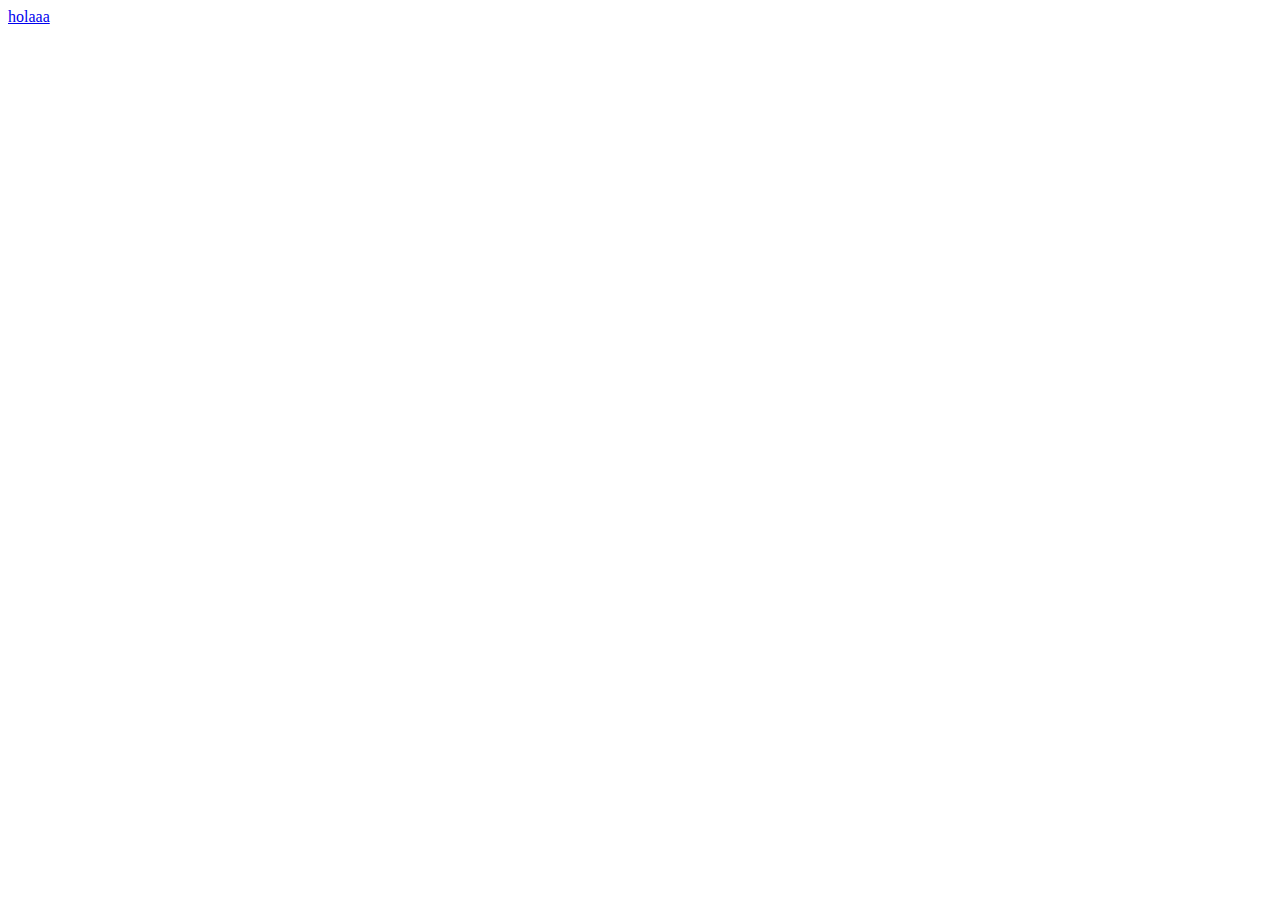
==== src/main/resources/templates/index.html @ 1432f7a3 "agregamos primer borrador con index y demas :chart_with_upwards_trend:" ====
<!DOCTYPE html>
<html lang="en">
<head>
    <meta charset="UTF-8">
    <meta name="viewport" content="width=device-width, initial-scale=1.0">
    <title>Document</title>
</head>
<body>
   <a href="/src/main/resources/templates/pages/category.html">holaaa</a>
</body>
</html>
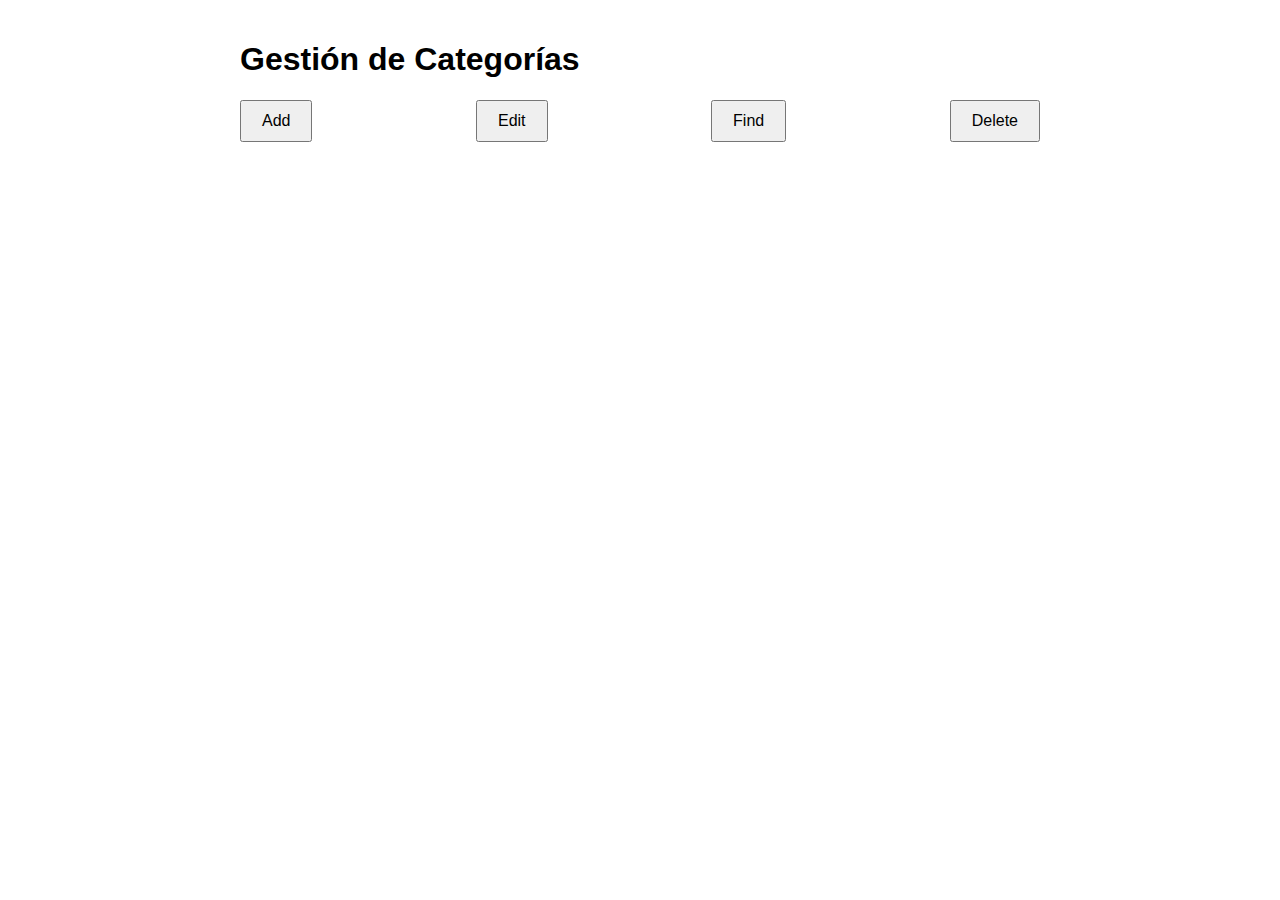
==== commit c7b97f7c: ":see_no_evil:finish primer crud category con html :alien:" ====
--- a/src/main/resources/templates/index.html
+++ b/src/main/resources/templates/index.html
@@ -1,11 +1,228 @@
 <!DOCTYPE html>
-<html lang="en">
+<html lang="es">
 <head>
     <meta charset="UTF-8">
     <meta name="viewport" content="width=device-width, initial-scale=1.0">
-    <title>Document</title>
+    <title>Gestión de Categorías</title>
+    <style>
+        body {
+            font-family: Arial, sans-serif;
+            max-width: 800px;
+            margin: 0 auto;
+            padding: 20px;
+        }
+        .button-container {
+            display: flex;
+            justify-content: space-between;
+            margin-bottom: 20px;
+        }
+        .button-container button {
+            padding: 10px 20px;
+            font-size: 16px;
+            cursor: pointer;
+        }
+        .section {
+            display: none;
+            margin-bottom: 20px;
+        }
+        form, div {
+            margin-bottom: 20px;
+        }
+        label, input, button {
+            margin-bottom: 10px;
+            display: block;
+        }
+        table {
+            width: 100%;
+            border-collapse: collapse;
+        }
+        th, td {
+            border: 1px solid #ddd;
+            padding: 8px;
+            text-align: left;
+        }
+        th {
+            background-color: #f2f2f2;
+        }
+    </style>
 </head>
 <body>
-   <a href="/src/main/resources/templates/pages/category.html">holaaa</a>
+    <h1>Gestión de Categorías</h1>
+
+    <div class="button-container">
+        <button id="addButton">Add</button>
+        <button id="editButton">Edit</button>
+        <button id="findButton">Find</button>
+        <button id="deleteButton">Delete</button>
+    </div>
+
+    <div id="addSection" class="section">
+        <h2>Añadir Categoría</h2>
+        <form id="addForm">
+            <label for="addDescription">Descripción:</label>
+            <input type="text" id="addDescription" name="descripcion" required>
+            <label for="addStatus">Estado:</label>
+            <input type="number" id="addStatus" name="estado" required min="0" max="1">
+            <button type="submit">Guardar</button>
+        </form>
+    </div>
+
+    <div id="editSection" class="section">
+        <h2>Editar Categoría</h2>
+        <form id="editForm">
+            <label for="editId">ID:</label>
+            <input type="number" id="editId" name="id" required>
+            <label for="editDescription">Descripción:</label>
+            <input type="text" id="editDescription" name="descripcion" required>
+            <label for="editStatus">Estado:</label>
+            <input type="number" id="editStatus" name="estado" required min="0" max="1">
+            <button type="submit">Actualizar</button>
+        </form>
+    </div>
+
+    <div id="findSection" class="section">
+        <h2>Buscar Categorías</h2>
+        <button id="findAllButton">Mostrar Todas las Categorías</button>
+        <div id="categoryList">
+            <table id="categoriesTable">
+                <thead>
+                    <tr>
+                        <th>ID</th>
+                        <th>Descripción</th>
+                        <th>Estado</th>
+                    </tr>
+                </thead>
+                <tbody></tbody>
+            </table>
+        </div>
+    </div>
+
+    <div id="deleteSection" class="section">
+        <h2>Eliminar Categoría</h2>
+        <form id="deleteForm">
+            <label for="deleteId">ID de la categoría a eliminar:</label>
+            <input type="number" id="deleteId" name="id" required>
+            <button type="submit">Eliminar</button>
+        </form>
+    </div>
+
+    <script>
+        const API_URL = 'http://localhost:8080/api/category';
+
+        // Function to show a specific section and hide others
+        function showSection(sectionId) {
+            const sections = document.querySelectorAll('.section');
+            sections.forEach(section => {
+                section.style.display = section.id === sectionId ? 'block' : 'none';
+            });
+        }
+
+        // Add event listeners to the main buttons
+        document.getElementById('addButton').addEventListener('click', () => showSection('addSection'));
+        document.getElementById('editButton').addEventListener('click', () => showSection('editSection'));
+        document.getElementById('findButton').addEventListener('click', () => showSection('findSection'));
+        document.getElementById('deleteButton').addEventListener('click', () => showSection('deleteSection'));
+
+        // Function to load all categories
+        function loadCategories() {
+            fetch(API_URL)
+                .then(response => response.json())
+                .then(categories => {
+                    const tableBody = document.querySelector('#categoriesTable tbody');
+                    tableBody.innerHTML = '';
+                    categories.forEach(category => {
+                        const row = `
+                            <tr>
+                                <td>${category.id}</td>
+                                <td>${category.descripcion}</td>
+                                <td>${category.estado}</td>
+                            </tr>
+                        `;
+                        tableBody.innerHTML += row;
+                    });
+                })
+                .catch(error => console.error('Error:', error));
+        }
+
+        // Add Category Form Submission
+        document.getElementById('addForm').addEventListener('submit', function(e) {
+            e.preventDefault();
+            const category = {
+                descripcion: document.getElementById('addDescription').value,
+                estado: parseInt(document.getElementById('addStatus').value)
+            };
+
+            fetch(API_URL, {
+                method: 'POST',
+                headers: {
+                    'Content-Type': 'application/json',
+                },
+                body: JSON.stringify(category)
+            })
+            .then(response => response.json())
+            .then(data => {
+                console.log('Category added:', data);
+                alert('Categoría añadida con éxito');
+                document.getElementById('addForm').reset();
+            })
+            .catch((error) => {
+                console.error('Error:', error);
+                alert('Error al añadir la categoría');
+            });
+        });
+
+        // Edit Category Form Submission
+        document.getElementById('editForm').addEventListener('submit', function(e) {
+            e.preventDefault();
+            const id = document.getElementById('editId').value;
+            const category = {
+                descripcion: document.getElementById('editDescription').value,
+                estado: parseInt(document.getElementById('editStatus').value)
+            };
+
+            fetch(`${API_URL}/${id}`, {
+                method: 'PUT',
+                headers: {
+                    'Content-Type': 'application/json',
+                },
+                body: JSON.stringify(category)
+            })
+            .then(response => response.json())
+            .then(data => {
+                console.log('Category updated:', data);
+                alert('Categoría actualizada con éxito');
+                document.getElementById('editForm').reset();
+            })
+            .catch((error) => {
+                console.error('Error:', error);
+                alert('Error al actualizar la categoría');
+            });
+        });
+
+        // Delete Category Form Submission
+        document.getElementById('deleteForm').addEventListener('submit', function(e) {
+            e.preventDefault();
+            const id = document.getElementById('deleteId').value;
+
+            fetch(`${API_URL}/${id}`, {
+                method: 'DELETE'
+            })
+            .then(response => {
+                if (response.ok) {
+                    alert('Categoría eliminada con éxito');
+                    document.getElementById('deleteForm').reset();
+                } else {
+                    throw new Error('No se pudo eliminar la categoría');
+                }
+            })
+            .catch(error => {
+                console.error('Error:', error);
+                alert('Error al eliminar la categoría');
+            });
+        });
+
+        // Find All Categories Button
+        document.getElementById('findAllButton').addEventListener('click', loadCategories);
+    </script>
 </body>
 </html>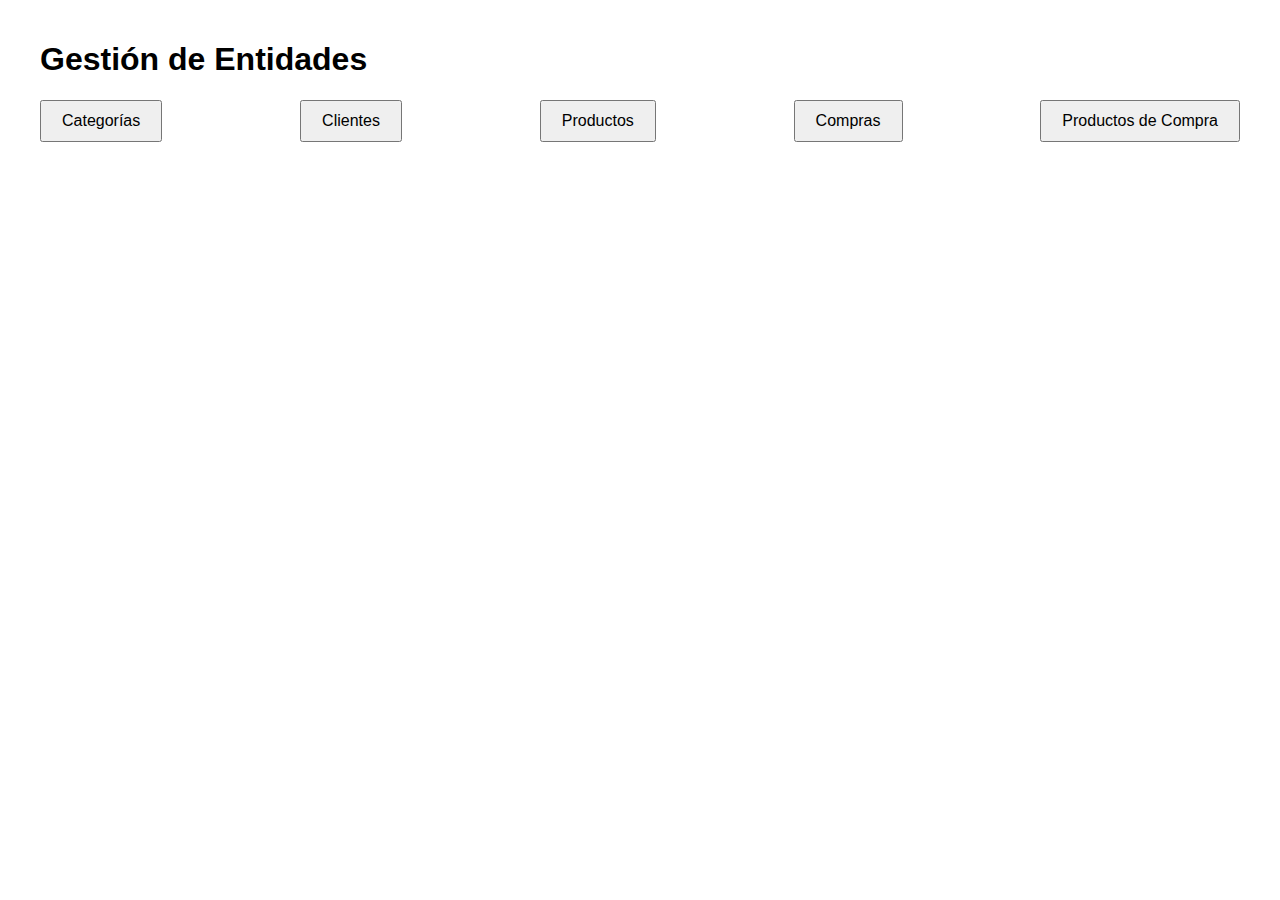
==== commit 2a9786ca: ":passport_control:add crud customers:goal_net:" ====
--- a/src/main/resources/templates/index.html
+++ b/src/main/resources/templates/index.html
@@ -3,29 +3,35 @@
 <head>
     <meta charset="UTF-8">
     <meta name="viewport" content="width=device-width, initial-scale=1.0">
-    <title>Gestión de Categorías</title>
+    <title>Gestión de Entidades</title>
     <style>
         body {
+            
             font-family: Arial, sans-serif;
-            max-width: 800px;
+            max-width: 1200px;
             margin: 0 auto;
             padding: 20px;
         }
-        .button-container {
+        .menu {
             display: flex;
             justify-content: space-between;
             margin-bottom: 20px;
         }
-        .button-container button {
+        .menu button, .submenu button {
             padding: 10px 20px;
             font-size: 16px;
             cursor: pointer;
         }
-        .section {
+        .section, .subsection {
             display: none;
             margin-bottom: 20px;
         }
-        form, div {
+        .submenu {
+            display: flex;
+            justify-content: space-between;
+            margin-bottom: 20px;
+        }
+        form {
             margin-bottom: 20px;
         }
         label, input, button {
@@ -44,72 +50,274 @@
         th {
             background-color: #f2f2f2;
         }
+
+        
     </style>
 </head>
 <body>
-    <h1>Gestión de Categorías</h1>
-
-    <div class="button-container">
-        <button id="addButton">Add</button>
-        <button id="editButton">Edit</button>
-        <button id="findButton">Find</button>
-        <button id="deleteButton">Delete</button>
-    </div>
-
-    <div id="addSection" class="section">
-        <h2>Añadir Categoría</h2>
-        <form id="addForm">
-            <label for="addDescription">Descripción:</label>
-            <input type="text" id="addDescription" name="descripcion" required>
-            <label for="addStatus">Estado:</label>
-            <input type="number" id="addStatus" name="estado" required min="0" max="1">
-            <button type="submit">Guardar</button>
-        </form>
-    </div>
-
-    <div id="editSection" class="section">
-        <h2>Editar Categoría</h2>
-        <form id="editForm">
-            <label for="editId">ID:</label>
-            <input type="number" id="editId" name="id" required>
-            <label for="editDescription">Descripción:</label>
-            <input type="text" id="editDescription" name="descripcion" required>
-            <label for="editStatus">Estado:</label>
-            <input type="number" id="editStatus" name="estado" required min="0" max="1">
-            <button type="submit">Actualizar</button>
-        </form>
-    </div>
-
-    <div id="findSection" class="section">
-        <h2>Buscar Categorías</h2>
-        <button id="findAllButton">Mostrar Todas las Categorías</button>
-        <div id="categoryList">
-            <table id="categoriesTable">
-                <thead>
-                    <tr>
-                        <th>ID</th>
-                        <th>Descripción</th>
-                        <th>Estado</th>
-                    </tr>
-                </thead>
-                <tbody></tbody>
-            </table>
-        </div>
-    </div>
-
-    <div id="deleteSection" class="section">
-        <h2>Eliminar Categoría</h2>
-        <form id="deleteForm">
-            <label for="deleteId">ID de la categoría a eliminar:</label>
-            <input type="number" id="deleteId" name="id" required>
-            <button type="submit">Eliminar</button>
-        </form>
-    </div>
-
+    <h1>Gestión de Entidades</h1>
+
+    <div class="menu">
+        <button onclick="showSection('category')">Categorías</button>
+        <button onclick="showSection('customers')">Clientes</button>
+        <button onclick="showSection('productos')">Productos</button>
+        <button onclick="showSection('shopping')">Compras</button>
+        <button onclick="showSection('shoppingProducts')">Productos de Compra</button>
+    </div>
+
+    <div id="category" class="section">
+        <h2>Gestión de Categorías</h2>
+        <div class="submenu">
+            <button onclick="showSubsection('category', 'add')">Añadir</button>
+            <button onclick="showSubsection('category', 'find')">Buscar</button>
+            <button onclick="showSubsection('category', 'update')">Actualizar</button>
+            <button onclick="showSubsection('category', 'delete')">Eliminar</button>
+        </div>
+        <div id="categoryAdd" class="subsection">
+            <h3>Añadir Categoría</h3>
+            <form id="categoryAddForm">
+                <label for="categoryDescripcion">Descripción:</label>
+                <input type="text" id="categoryDescripcion" name="descripcion" required>
+                <label for="categoryEstado">Estado:</label>
+                <input type="number" id="categoryEstado" name="estado" required min="0" max="9">
+                <button type="submit">Guardar</button>
+            </form>
+        </div>
+        <div id="categoryFind" class="subsection">
+            <h3>Buscar Categorías</h3>
+            <button onclick="findAll('category')">Mostrar Todas las Categorías</button>
+            <div id="categoryList"></div>
+        </div>
+        <div id="categoryUpdate" class="subsection">
+            <h3>Actualizar Categoría</h3>
+            <form id="categoryUpdateForm">
+                <label for="categoryUpdateId">ID:</label>
+                <input type="number" id="categoryUpdateId" name="id" required>
+                <label for="categoryUpdateDescripcion">Descripción:</label>
+                <input type="text" id="categoryUpdateDescripcion" name="descripcion" required>
+                <label for="categoryUpdateEstado">Estado:</label>
+                <input type="number" id="categoryUpdateEstado" name="estado" required min="0" max="9">
+                <button type="submit">Actualizar</button>
+            </form>
+        </div>
+        <div id="categoryDelete" class="subsection">
+            <h3>Eliminar Categoría</h3>
+            <form id="categoryDeleteForm">
+                <label for="categoryDeleteId">ID de la categoría a eliminar:</label>
+                <input type="number" id="categoryDeleteId" name="id" required>
+                <button type="submit">Eliminar</button>
+            </form>
+        </div>
+    </div>
+
+    <div id="customers" class="section">
+        <h2>Gestión de Clientes</h2>
+        <div class="submenu">
+            <button onclick="showSubsection('customers', 'add')">Añadir</button>
+            <button onclick="showSubsection('customers', 'find')">Buscar</button>
+            <button onclick="showSubsection('customers', 'update')">Actualizar</button>
+            <button onclick="showSubsection('customers', 'delete')">Eliminar</button>
+        </div>
+        <div id="customersAdd" class="subsection">
+            <h3>Añadir Cliente</h3>
+            <form id="customersAddForm">
+                <label for="customerNombre">Nombre:</label>
+                <input type="text" id="customerNombre" name="nombre" required>
+                <label for="customerApellidos">Apellidos:</label>
+                <input type="text" id="customerApellidos" name="apellidos" required>
+                <label for="customerCelular">Celular:</label>
+                <input type="number" id="customerCelular" name="celular" required>
+                <label for="customerDireccion">Dirección:</label>
+                <input type="text" id="customerDireccion" name="direccion" required>
+                <label for="customerCorreo">Correo Electrónico:</label>
+                <input type="email" id="customerCorreo" name="correo_electronico" required>
+                <button type="submit">Guardar</button>
+            </form>
+        </div>
+        <div id="customersFind" class="subsection">
+            <h3>Buscar Clientes</h3>
+            <button onclick="findAll('customers')">Mostrar Todos los Clientes</button>
+            <div id="customersList"></div>
+        </div>
+        <div id="customersUpdate" class="subsection">
+            <h3>Actualizar Cliente</h3>
+            <form id="customersUpdateForm">
+                <label for="customerUpdateId">ID:</label>
+                <input type="number" id="customerUpdateId" name="id" required>
+                <label for="customerUpdateNombre">Nombre:</label>
+                <input type="text" id="customerUpdateNombre" name="nombre" required>
+                <label for="customerUpdateApellidos">Apellidos:</label>
+                <input type="text" id="customerUpdateApellidos" name="apellidos" required>
+                <label for="customerUpdateCelular">Celular:</label>
+                <input type="number" id="customerUpdateCelular" name="celular" required>
+                <label for="customerUpdateDireccion">Dirección:</label>
+                <input type="text" id="customerUpdateDireccion" name="direccion" required>
+                <label for="customerUpdateCorreo">Correo Electrónico:</label>
+                <input type="email" id="customerUpdateCorreo" name="correo_electronico" required>
+                <button type="submit">Actualizar</button>
+            </form>
+        </div>
+        <div id="customersDelete" class="subsection">
+            <h3>Eliminar Cliente</h3>
+            <form id="customersDeleteForm">
+                <label for="customerDeleteId">ID del cliente a eliminar:</label>
+                <input type="number" id="customerDeleteId" name="id" required>
+                <button type="submit">Eliminar</button>
+            </form>
+        </div>
+    </div>
+
+    <div id="productos" class="section">
+        <h2>Gestión de Productos</h2>
+        <div class="submenu">
+            <button onclick="showSubsection('productos', 'add')">Añadir</button>
+            <button onclick="showSubsection('productos', 'find')">Buscar</button>
+            <button onclick="showSubsection('productos', 'update')">Actualizar</button>
+            <button onclick="showSubsection('productos', 'delete')">Eliminar</button>
+        </div>
+        <div id="productosAdd" class="subsection">
+            <h3>Añadir Producto</h3>
+            <form id="productosAddForm">
+                <label for="productoNombre">Nombre:</label>
+                <input type="text" id="productoNombre" name="nombre" required>
+                <label for="productoIdCategoria">ID Categoría:</label>
+                <input type="number" id="productoIdCategoria" name="id_categoria" required>
+                <label for="productoCodigoBarras">Código de Barras:</label>
+                <input type="text" id="productoCodigoBarras" name="codigo_barras" required>
+                <label for="productoPrecioVenta">Precio de Venta:</label>
+                <input type="number" id="productoPrecioVenta" name="precio_venta" required>
+                <label for="productoCantidadStock">Cantidad en Stock:</label>
+                <input type="number" id="productoCantidadStock" name="cantidad_stock" required>
+                <label for="productoEstado">Estado:</label>
+                <input type="number" id="productoEstado" name="estado" required min="0" max="1">
+                <button type="submit">Guardar</button>
+            </form>
+        </div>
+        <div id="productosFind" class="subsection">
+            <h3>Buscar Productos</h3>
+            <button onclick="findAll('productos')">Mostrar Todos los Productos</button>
+            <div id="productosList"></div>
+        </div>
+        <div id="productosUpdate" class="subsection">
+            <h3>Actualizar Producto</h3>
+            <form id="productosUpdateForm">
+                <label for="productoUpdateId">ID:</label>
+                <input type="number" id="productoUpdateId" name="id_producto" required>
+                <label for="productoUpdateNombre">Nombre:</label>
+                <input type="text" id="productoUpdateNombre" name="nombre" required>
+                <label for="productoUpdateIdCategoria">ID Categoría:</label>
+                <input type="number" id="productoUpdateIdCategoria" name="id_categoria" required>
+                <label for="productoUpdateCodigoBarras">Código de Barras:</label>
+                <input type="text" id="productoUpdateCodigoBarras" name="codigo_barras" required>
+                <label for="productoUpdatePrecioVenta">Precio de Venta:</label>
+                <input type="number" id="productoUpdatePrecioVenta" name="precio_venta" required>
+                <label for="productoUpdateCantidadStock">Cantidad en Stock:</label>
+                <input type="number" id="productoUpdateCantidadStock" name="cantidad_stock" required>
+                <label for="productoUpdateEstado">Estado:</label>
+                <input type="number" id="productoUpdateEstado" name="estado" required min="0" max="1">
+                <button type="submit">Actualizar</button>
+            </form>
+        </div>
+        <div id="productosDelete" class="subsection">
+            <h3>Eliminar Producto</h3>
+            <form id="productosDeleteForm">
+                <label for="productoDeleteId">ID del producto a eliminar:</label>
+                <input type="number" id="productoDeleteId" name="id_producto" required>
+                <button type="submit">Eliminar</button>
+            </form>
+        </div>
+    </div>
+
+    <div id="shopping" class="section">
+        <h2>Gestión de Compras</h2>
+        <div class="submenu">
+            <button onclick="showSubsection('shopping', 'add')">Añadir</button>
+            <button onclick="showSubsection('shopping', 'find')">Buscar</button>
+            <button onclick="showSubsection('shopping', 'update')">Actualizar</button>
+            <button onclick="showSubsection('shopping', 'delete')">Eliminar</button>
+        </div>
+        <div id="shoppingAdd" class="subsection">
+            <h3>Añadir Compra</h3>
+            <form id="shoppingAddForm">
+                <label for="shoppingFecha">Fecha:</label>
+                <input type="date" id="shoppingFecha" name="fecha" required>
+                <label for="shoppingMedioPago">Medio de Pago:</label>
+                <input type="number" id="shoppingMedioPago" name="medioPago" required min="0" max="9">
+                <label for="shoppingComentario">Comentario:</label>
+                <input type="text" id="shoppingComentario" name="comentario">
+                <label for="shoppingEstado">Estado:</label>
+                <input type="number" id="shoppingEstado" name="estado" required min="0" max="9">
+                <label for="shoppingIdCliente">ID Cliente:</label>
+                <input type="number" id="shoppingIdCliente" name="customer.id" required>
+                <button type="submit">Guardar</button>
+            </form>
+        </div>
+        <div id="shoppingFind" class="subsection">
+            <h3>Buscar Compras</h3>
+            <button onclick="findAll('shopping')">Mostrar Todas las Compras</button>
+            <div id="shoppingList"></div>
+        </div>
+        <div id="shoppingUpdate" class="subsection">
+            <h3>Actualizar Compra</h3>
+            <form id="shoppingUpdateForm">
+                <label for="shoppingUpdateId">ID:</label>
+                <input type="number" id="shoppingUpdateId" name="id" required>
+                <label for="shoppingUpdateFecha">Fecha:</label>
+                <input type="date" id="shoppingUpdateFecha" name="fecha" required>
+                <label for="shoppingUpdateMedioPago">Medio de Pago:</label>
+                <input type="number" id="shoppingUpdateMedioPago" name="medioPago" required min="0" max="9">
+                <label for="shoppingUpdateComentario">Comentario:</label>
+                <input type="text" id="shoppingUpdateComentario" name="comentario">
+                <label for="shoppingUpdateEstado">Estado:</label>
+                <input type="number" id="shoppingUpdateEstado" name="estado" required min="0" max="9">
+                <label for="shoppingUpdateIdCliente">ID Cliente:</label>
+                <input type="number" id="shoppingUpdateIdCliente" name="customer.id" required>
+                <button type="submit">Actualizar</button>
+            </form>
+        </div>
+        <div id="shopping Delete" class="subsection">
+            <h3>Eliminar Compra</h3>
+            <form id="shoppingDeleteForm">
+                <label for="shoppingDeleteId">ID de la compra a eliminar:</label>
+                <input type="number" id="shoppingDeleteId" name="id" required>
+                <button type="submit">Eliminar</button>
+            </form>
+        </div>
+    </div>
+
+    <div id="shoppingProducts" class="section">
+        <h2>Gestión de Productos de Compra</h2>
+        <div class="submenu">
+            <button onclick="showSubsection('shoppingProducts', 'add')">Añadir</button>
+            <button onclick="showSubsection('shoppingProducts', 'find')">Buscar</button>
+            
+        </div>
+        <div id="shoppingProductsAdd" class="subsection">
+            <h3>Añadir Producto de Compra</h3>
+            <form id="shoppingProductsAddForm">
+                <label for="shoppingProductsIdShopping">ID Compra:</label>
+                <input type="number" id="shoppingProductsIdShopping" name="id.idShopping" required>
+                <label for="shoppingProductsIdProduct">ID Producto:</label>
+                <input type="number" id="shoppingProductsIdProduct" name="id.idProduct" required>
+                <label for="shoppingProductsCantidad">Cantidad:</label>
+                <input type="number" id="shoppingProductsCantidad" name="cantidad" required>
+                <label for="shoppingProductsTotal">Total:</label>
+                <input type="number" id="shoppingProductsTotal" name="total" required>
+                <label for="shoppingProductsEstado">Estado:</label>
+                <input type="number" id="shoppingProductsEstado" name="estado" required min="0" max="1">
+                <button type="submit">Guardar</button>
+            </form>
+        </div>
+        <div id="shoppingProductsFind" class="subsection">
+            <h3>Buscar Productos de Compra</h3>
+            <button onclick="findAll('shoppingProducts')">Mostrar Todos los Productos de Compra</button>
+            <div id="shoppingProductsList"></div>
+        </div>
+    </div>
+    
     <script>
-        const API_URL = 'http://localhost:8080/api/category';
-
-        // Function to show a specific section and hide others
+        const API_URL = 'http://localhost:8080/api';
+
         function showSection(sectionId) {
             const sections = document.querySelectorAll('.section');
             sections.forEach(section => {
@@ -117,112 +325,114 @@
             });
         }
 
-        // Add event listeners to the main buttons
-        document.getElementById('addButton').addEventListener('click', () => showSection('addSection'));
-        document.getElementById('editButton').addEventListener('click', () => showSection('editSection'));
-        document.getElementById('findButton').addEventListener('click', () => showSection('findSection'));
-        document.getElementById('deleteButton').addEventListener('click', () => showSection('deleteSection'));
-
-        // Function to load all categories
-        function loadCategories() {
-            fetch(API_URL)
-                .then(response => response.json())
-                .then(categories => {
-                    const tableBody = document.querySelector('#categoriesTable tbody');
-                    tableBody.innerHTML = '';
-                    categories.forEach(category => {
-                        const row = `
-                            <tr>
-                                <td>${category.id}</td>
-                                <td>${category.descripcion}</td>
-                                <td>${category.estado}</td>
-                            </tr>
-                        `;
-                        tableBody.innerHTML += row;
-                    });
-                })
-                .catch(error => console.error('Error:', error));
-        }
-
-        // Add Category Form Submission
-        document.getElementById('addForm').addEventListener('submit', function(e) {
-            e.preventDefault();
-            const category = {
-                descripcion: document.getElementById('addDescription').value,
-                estado: parseInt(document.getElementById('addStatus').value)
-            };
-
-            fetch(API_URL, {
-                method: 'POST',
+        function showSubsection(sectionId, subsectionId) {
+            const subsections = document.querySelectorAll(`#${sectionId} .subsection`);
+            subsections.forEach(subsection => {
+                subsection.style.display = subsection.id === `${sectionId}${subsectionId.charAt(0).toUpperCase() + subsectionId.slice(1)}` ? 'block' : 'none';
+            });
+        }
+
+        function handleSubmit(event, entityType, action) {
+            event.preventDefault();
+            const form = event.target;
+            const formData = new FormData(form);
+            const data = Object.fromEntries(formData.entries());
+
+            let url = `${API_URL}/${entityType}`;
+            let method = 'POST';
+
+            if (action === 'update') {
+                url += `/${data.id}`;
+                method = 'PUT';
+            } else if (action === 'delete') {
+                url += `/${data.id}`;
+                method = 'DELETE';
+            }
+
+            fetch(url, {
+                method: method,
                 headers: {
                     'Content-Type': 'application/json',
                 },
-                body: JSON.stringify(category)
+                body: JSON.stringify(data)
             })
             .then(response => response.json())
-            .then(data => {
-                console.log('Category added:', data);
-                alert('Categoría añadida con éxito');
-                document.getElementById('addForm').reset();
-            })
-            .catch((error) => {
-                console.error('Error:', error);
-                alert('Error al añadir la categoría');
-            });
-        });
-
-        // Edit Category Form Submission
-        document.getElementById('editForm').addEventListener('submit', function(e) {
-            e.preventDefault();
-            const id = document.getElementById('editId').value;
-            const category = {
-                descripcion: document.getElementById('editDescription').value,
-                estado: parseInt(document.getElementById('editStatus').value)
-            };
-
-            fetch(`${API_URL}/${id}`, {
-                method: 'PUT',
-                headers: {
-                    'Content-Type': 'application/json',
-                },
-                body: JSON.stringify(category)
-            })
-            .then(response => response.json())
-            .then(data => {
-                console.log('Category updated:', data);
-                alert('Categoría actualizada con éxito');
-                document.getElementById('editForm').reset();
-            })
-            .catch((error) => {
-                console.error('Error:', error);
-                alert('Error al actualizar la categoría');
-            });
-        });
-
-        // Delete Category Form Submission
-        document.getElementById('deleteForm').addEventListener('submit', function(e) {
-            e.preventDefault();
-            const id = document.getElementById('deleteId').value;
-
-            fetch(`${API_URL}/${id}`, {
-                method: 'DELETE'
-            })
-            .then(response => {
-                if (response.ok) {
-                    alert('Categoría eliminada con éxito');
-                    document.getElementById('deleteForm').reset();
-                } else {
-                    throw new Error('No se pudo eliminar la categoría');
+            .then(result => {
+                console.log(`${entityType} ${action}:`, result);
+                alert(`${entityType} ${action === 'add' ? 'añadido' : action === 'update' ? 'actualizado' : 'eliminado'} con éxito`);
+                form.reset();
+                if (action === 'add' || action === 'update' || action === 'delete') {
+                    findAll(entityType);
                 }
             })
             .catch(error => {
-                console.error('Error:', error);
-                alert('Error al eliminar la categoría');
+                console.error(`Error ${action} ${entityType}:`, error);
+                alert(`Error al ${action === 'add' ? 'añadir' : action === 'update' ? 'actualizar' : 'eliminar'} ${entityType}`);
             });
-        });
-
-        // Find All Categories Button
-        document.getElementById('findAllButton').addEventListener('click', loadCategories);
+        }
+
+        function findAll(entityType) {
+            fetch(`${API_URL}/${entityType}`)
+                .then(response => {
+                    if (!response.ok) {
+                        throw new Error(`HTTP error! status: ${response.status}`);
+                    }
+                    return response.json();
+                })
+                .then(data => {
+                    const listElement = document.getElementById(`${entityType}List`);
+                    listElement.innerHTML = '';
+                    if (data.length === 0) {
+                        listElement.innerHTML = 'No hay datos disponibles.';
+                        return;
+                    }
+                    const table = document.createElement('table');
+                    const headers = Object.keys(data[0]);
+                    
+                    const headerRow = table.insertRow();
+                    headers.forEach(header => {
+                        const th = document.createElement('th');
+                        th.textContent = header;
+                        headerRow.appendChild(th);
+                    });
+
+                    data.forEach(item => {
+                        const row = table.insertRow();
+                        headers.forEach(header => {
+                            const cell = row.insertCell();
+                            cell.textContent = item[header] !== null && typeof item[header] === 'object' 
+                                ? JSON.stringify(item[header]) 
+                                : item[header];
+                        });
+                    });
+
+                    listElement.appendChild(table);
+                })
+                .catch(error => {
+                    console.error(`Error fetching ${entityType}:`, error);
+                    const listElement = document.getElementById(`${entityType}List`);
+                    listElement.innerHTML = `Error al cargar los datos: ${error.message}`;
+                });
+        }
+
+        // Event listeners for forms
+        document.getElementById('categoryAddForm').addEventListener('submit', (e) => handleSubmit(e, 'category', 'add'));
+        document.getElementById('categoryUpdateForm').addEventListener('submit', (e) => handleSubmit(e, 'category', 'update'));
+        document.getElementById('categoryDeleteForm').addEventListener('submit', (e) => handleSubmit(e, 'category', 'delete'));
+
+        document.getElementById('customersAddForm').addEventListener('submit', (e) => handleSubmit(e, 'customers', 'add'));
+        document.getElementById('customersUpdateForm').addEventListener('submit', (e) => handleSubmit(e, 'customers', 'update'));
+        document.getElementById('customersDeleteForm').addEventListener('submit', (e) => handleSubmit(e, 'customers', 'delete'));
+
+        document.getElementById('productosAddForm').addEventListener('submit', (e) => handleSubmit(e, 'productos', 'add'));
+        document.getElementById('productosUpdateForm').addEventListener('submit', (e) => handleSubmit(e, 'productos', 'update'));
+        document.getElementById('productosDeleteForm').addEventListener('submit', (e) => handleSubmit(e, 'productos', 'delete'));
+
+        document.getElementById('shoppingAddForm').addEventListener('submit', (e) => handleSubmit(e, 'shopping', 'add'));
+        document.getElementById('shoppingUpdateForm').addEventListener('submit', (e) => handleSubmit(e, 'shopping', 'update'));
+        document.getElementById('shoppingDeleteForm').addEventListener('submit', (e) => handleSubmit(e, 'shopping', 'delete'));
+
+        document.getElementById('shoppingProductsAddForm').addEventListener('submit', (e) => handleSubmit(e, 'shoppingProducts', 'add'));
     </script>
 </body>
 </html>